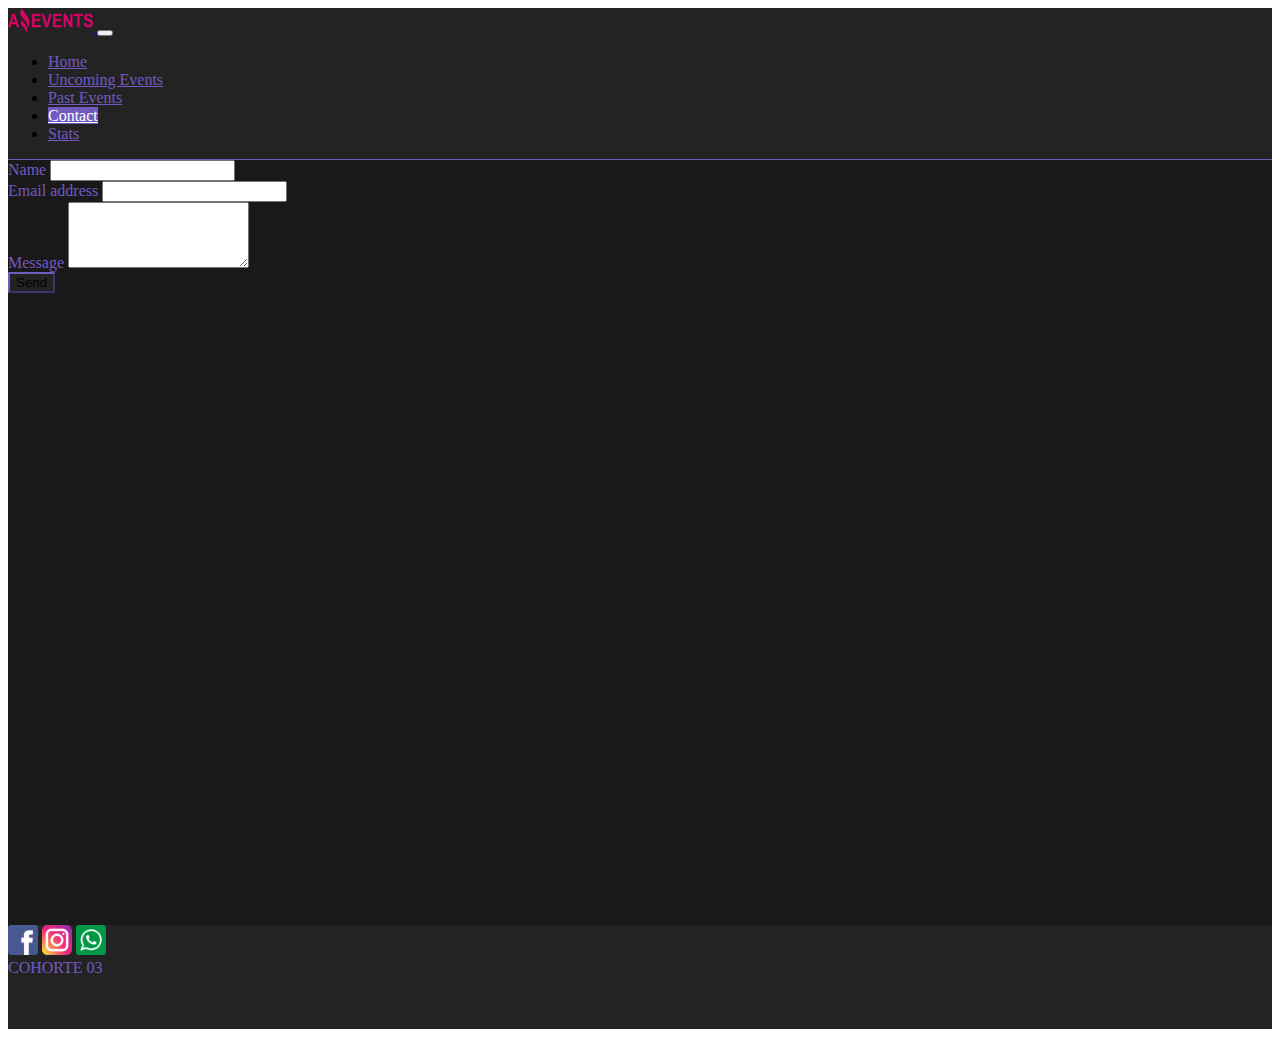
==== assets/pages/contact.html @ f4b89af4 "Se finalizo el Sprint 1." ====
<!DOCTYPE html>
<html lang="en">
<head>
    <meta charset="UTF-8">
    <meta name="viewport" content="width=device-width, initial-scale=1.0">
    <link href="https://cdn.jsdelivr.net/npm/bootstrap@5.3.1/dist/css/bootstrap.min.css" rel="stylesheet" integrity="sha384-4bw+/aepP/YC94hEpVNVgiZdgIC5+VKNBQNGCHeKRQN+PtmoHDEXuppvnDJzQIu9" crossorigin="anonymous">
    <link rel="stylesheet" href="https://cdn.jsdelivr.net/npm/bootstrap-icons@1.10.5/font/bootstrap-icons.css">
    <link rel="stylesheet" href="../style/style.css">
    <link rel="shortcut icon" href="favicon.ico" type="image/x-icon">
    <title>Uncoming Events</title>
</head>
<body>
    <!-- Header -->
    <header>
        <!-- Nav -->
        <nav class="navbar navbar-expand-lg sec-color border-bottom border-bottom-3 justify-content-between" data-bs-theme="dark">
            <div class="container-fluid">
                <!-- Logo -->
                <a class="navbar-brand" href="#">
                    <img src="../images/amazing_brand.png" alt="Bootstrap" class="logo">
                </a>
                <!-- Collapse Button -->
                <button class="navbar-toggler mb-2 mt-1" type="button" data-bs-toggle="collapse" data-bs-target="#navbarSupportedContent" aria-controls="navbarSupportedContent" aria-expanded="false" aria-label="Toggle navigation">
                <span class="navbar-toggler-icon"></span>
                </button>
                <!-- Nav Links -->
                <div class="collapse navbar-collapse justify-content-end" id="navbarSupportedContent">
                    <ul class="navbar-nav justify-content-end text-center">
                        <!-- Home -->
                        <li class="nav-item">
                            <a class="nav-link link-color-3" aria-current="page" href="../../index.html">Home</a>
                        </li>
                        <!-- Uncoming Events -->
                        <li class="nav-item">
                            <a class="nav-link link-color-3" href="../pages/up_events.html">Uncoming Events</a>
                        </li>
                        <!-- Past Events -->
                        <li class="nav-item">
                            <a class="nav-link link-color-3" href="../pages/p_events.html">Past Events</a>
                        </li>
                        <!-- Contact -->
                        <li class="nav-item">
                            <a class="nav-link link-color-3 active-3" href="#">Contact</a>
                        </li>
                        <!-- Stats -->
                        <li class="nav-item">
                            <a class="nav-link link-color-3" href="../pages/stats.html">Stats</a>
                        </li>
                    </ul>
                </div>
            </div>
        </nav>
    </header>
    <main>
        <div class="container pt-5 col-lg-5 col-md-8 col-sm-10">
            <form>
            <!-- Name input -->
            <div class="form-outline mb-4">
                <label class="form-label label-3" for="form4Example1">Name</label>
                <input type="text" id="form4Example1" class="form-control" />
            </div>
            
            <!-- Email input -->
            <div class="form-outline mb-4">
                <label class="form-label label-3" for="form4Example2">Email address</label>
                <input type="email" id="form4Example2" class="form-control" />
            </div>
            
            <!-- Message input -->
            <div class="form-outline mb-4">
                <label class="form-label label-3" for="form4Example3">Message</label>
                <textarea class="form-control" id="form4Example3" rows="4"></textarea>
            </div>
            
            <!-- Submit button -->
            <button type="submit" class="btn btn-primary btn-block mb-4 btn-primary-3 col-12">Send</button>
        </form>
        </div>
        
        
    </main>

    <!-- Footer -->
<footer class="text-center text-lg-start text-muted">
    <!-- Section: Social media -->
        <div class="d-flex  justify-content-lg-between p-4">
        <!-- Left -->
            <div>
                <a href="" class="me-2 link-secondary links-footer">
                <img src="../images/facebook.png" alt="" width="30" height="30">
                </a>
                <a href="#" class="me-2 link-secondary links-footer">
                <img src="../images/instagram.png" alt="" width="30" height="30">
                </a>
                <a href="" class="me-2 link-secondary links-footer">
                <img src="../images/whatsapp.png" alt="" width="30" height="30" class="">
                </a>
            </div>
        <!-- Right -->
            <div class="me-5 d-none d-lg-block text-end">
                <span class="cohorte-3">COHORTE 03</span><br>
            </div>
        </div>
    </footer> 
    <script src="https://cdn.jsdelivr.net/npm/bootstrap@5.3.1/dist/js/bootstrap.bundle.min.js" integrity="sha384-HwwvtgBNo3bZJJLYd8oVXjrBZt8cqVSpeBNS5n7C8IVInixGAoxmnlMuBnhbgrkm" crossorigin="anonymous"></script>
</body>
</html>
---- assets/style/style.css ----
:root{
    
    --second-color: rgb(36, 35, 35);
    --third-color: rgb(26, 25, 25);
    --fourty-color: rgb(20, 22, 22);
    --theme-color-0: #CA1551;
    --theme-color-1: #169873;
    --theme-color-2: #F3A712;
    --theme-color-3: #725AC1;
    --theme-color-4: #009DDC;
}
.logo{
    width: 85px;
    height: 25px;
}
a>.logo:hover{
    background-color: none;
} 
.sec-color{
    background-color: var(--second-color) !important;
}
.row {
    margin-left: 0;
    margin-right: 0;
}

/* Theme Color 0 */
.link-color{
    color: var(--theme-color-0) !important; /* th-clr-0 */
}
.pri-color{
    background-color: var(--theme-color-0); /* th-clr-0 */
}
.border-bottom{
    border-bottom:1px var(--theme-color-0) solid !important;
}
.border-top{
    border-top:1px var(--theme-color-0) solid !important;
}
.label-0{
    color: var(--theme-color-0);
}
.sch-btn:hover{
    background-color: var(--theme-color-0);
}
.active, .link-color:hover{
    color: white !important;
    background-color: var(--theme-color-0);
}
.cohorte{
    color: var(--theme-color-0);
}
.btn-primary{
    background-color: var(--second-color);
    border-color: var(--theme-color-0);
}
.btn-primary:hover{
    background-color: var(--theme-color-0);
    border-color: var(--second-color);
}
.card:hover{
    border-color: var(--theme-color-0);
    opacity: 1;
    cursor: pointer;
}

/* Color Theme 1 */
.link-color-1{
    color: var(--theme-color-1) !important; /* th-clr-0 */
}
.pri-color-1{
    background-color: var(--theme-color-1); /* th-clr-0 */
}
.border-bottom-1{
    border-bottom:1px var(--theme-color-1) solid !important;
}
.border-top-1{
    border-top:1px var(--theme-color-1) solid !important;
}
.label-1{
    color: var(--theme-color-1)!important;
}
.sch-btn-1:hover{
    background-color: var(--theme-color-1);
}
.active-1, .link-color-1:hover{
    color: white !important;
    background-color: var(--theme-color-1);
}
.cohorte-1{
    color: var(--theme-color-1);
}
.btn-primary-1{
    background-color: var(--second-color);
    border-color: var(--theme-color-1);
}
.btn-primary-1:hover{
    background-color: var(--theme-color-1);
    border-color: var(--second-color);
}
.card-1:hover{
    border-color: var(--theme-color-1) !important;
    opacity: 1;
    cursor: pointer;
}
/* Theme Color 2 */
.link-color-2{
    color: var(--theme-color-2) !important; /* th-clr-0 */
}
.pri-color-2{
    background-color: var(--theme-color-2); /* th-clr-0 */
}
.border-bottom-2{
    border-bottom:1px var(--theme-color-2) solid !important;
}
.border-top-2{
    border-top:1px var(--theme-color-2) solid !important;
}
.label-2{
    color: var(--theme-color-2)!important;
}
.sch-btn-2:hover{
    background-color: var(--theme-color-2);
}
.active-2, .link-color-2:hover{
    color: white !important;
    background-color: var(--theme-color-2);
}
.cohorte-2{
    color: var(--theme-color-2);
}
.btn-primary-2{
    background-color: var(--second-color);
    border-color: var(--theme-color-2);
}
.btn-primary-2:hover{
    background-color: var(--theme-color-2);
    border-color: var(--second-color);
}
.card-2:hover{
    border-color: var(--theme-color-2) !important;
    opacity: 1;
    cursor: pointer;
}

/* Theme color 3 */
.link-color-3{
    color: var(--theme-color-3) !important; /* th-clr-0 */
}
.pri-color-3{
    background-color: var(--theme-color-3); /* th-clr-0 */
}
.border-bottom-3{
    border-bottom:1px var(--theme-color-3) solid !important;
}
.border-top-3{
    border-top:1px var(--theme-color-3) solid !important;
}
.label-3{
    color: var(--theme-color-3)!important;
}
.sch-btn-3:hover{
    background-color: var(--theme-color-3);
}
.active-3, .link-color-3:hover{
    color: white !important;
    background-color: var(--theme-color-3);
}
.cohorte-3{
    color: var(--theme-color-3);
}
.btn-primary-3{
    background-color: var(--second-color);
    border-color: var(--theme-color-3);
}
.btn-primary-3:hover{
    background-color: var(--theme-color-3);
    border-color: var(--second-color);
}
.card-3:hover{
    border-color: var(--theme-color-3) !important;
    opacity: 1;
    cursor: pointer;
}


/* Theme color 4 */
.link-color-4{
    color: var(--theme-color-4) !important; /* th-clr-0 */
}
.border-bottom-4{
    border-bottom:1px var(--theme-color-4) solid !important;
}
.border-top-4{
    border-top:1px var(--theme-color-4) solid !important;
}
.label-4{
    color: var(--theme-color-23)!important;
}
.sch-btn-4:hover{
    background-color: var(--theme-color-4);
}
.active-4, .link-color-4:hover{
    color: white !important;
    background-color: var(--theme-color-4);
}
.cohorte-4{
    color: var(--theme-color-4);
}
.btn-primary-4{
    background-color: var(--second-color);
    border-color: var(--theme-color-3);
}
.btn-primary-4:hover{
    background-color: var(--theme-color-4);
    border-color: var(--second-color);
}
.thead-color{
    background-color: var(--theme-color-4) !important;
}



main{
    min-height: 85vh;
    background-color: var(--third-color) !important;
}
.carousel-item{
    height: 25vh;
}
i{
    color: white;
}
.card{
    opacity: .5;
    background-color: var(--fourty-color)!important;
}
footer{
    height: 11.5vh;
    background-color: var(--second-color) !important;
}
.links-footer{
    text-decoration: none;
}
.links-footer>img:hover{
    transform: scale(1.2);
}
.card-title, .card-text, text-body-secondary{
    color: white !important;
}
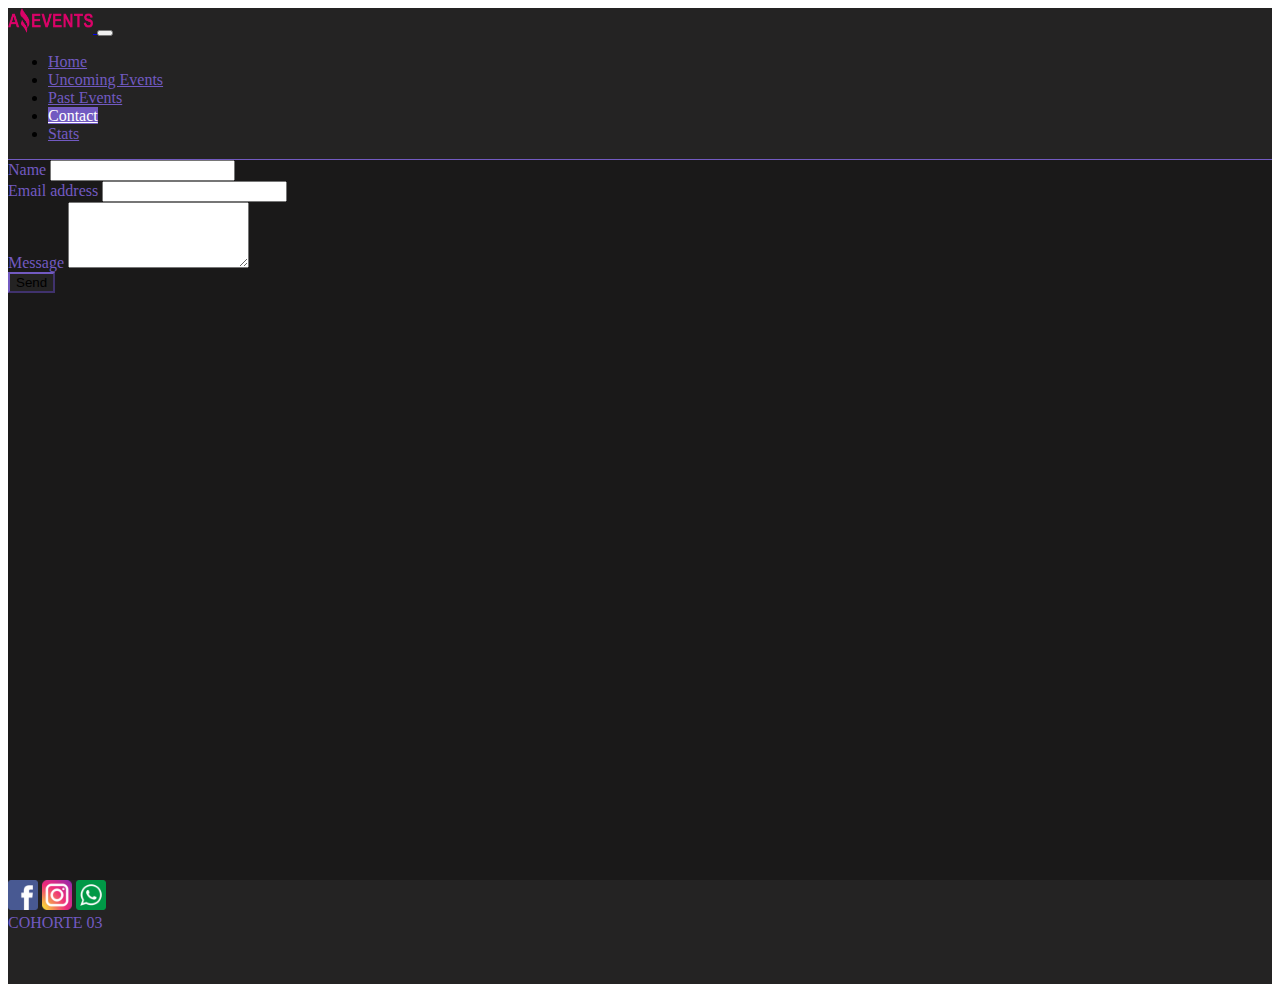
==== commit f031240a: "Se corrigio el tamaño de las cards." ====
--- a/assets/pages/contact.html
+++ b/assets/pages/contact.html
@@ -32,7 +32,7 @@
                         </li>
                         <!-- Uncoming Events -->
                         <li class="nav-item">
-                            <a class="nav-link link-color-3" href="../pages/up_events.html">Uncoming Events</a>
+                            <a class="nav-link link-color-3" href="../pages/u_events.html">Uncoming Events</a>
                         </li>
                         <!-- Past Events -->
                         <li class="nav-item">
@@ -51,7 +51,7 @@
             </div>
         </nav>
     </header>
-    <main>
+    <main id="contact">
         <div class="container pt-5 col-lg-5 col-md-8 col-sm-10">
             <form>
             <!-- Name input -->
--- a/assets/style/style.css
+++ b/assets/style/style.css
@@ -225,6 +225,12 @@
     min-height: 85vh;
     background-color: var(--third-color) !important;
 }
+#contact{
+    min-height: 80vh;
+}
+#stats{
+    min-height: 80vh;
+}
 .carousel-item{
     height: 25vh;
 }
@@ -235,6 +241,12 @@
     opacity: .5;
     background-color: var(--fourty-color)!important;
 }
+.card-img-top{
+    height: 12rem;
+}
+.card-body{
+    height: 8rem;
+}
 footer{
     height: 11.5vh;
     background-color: var(--second-color) !important;
